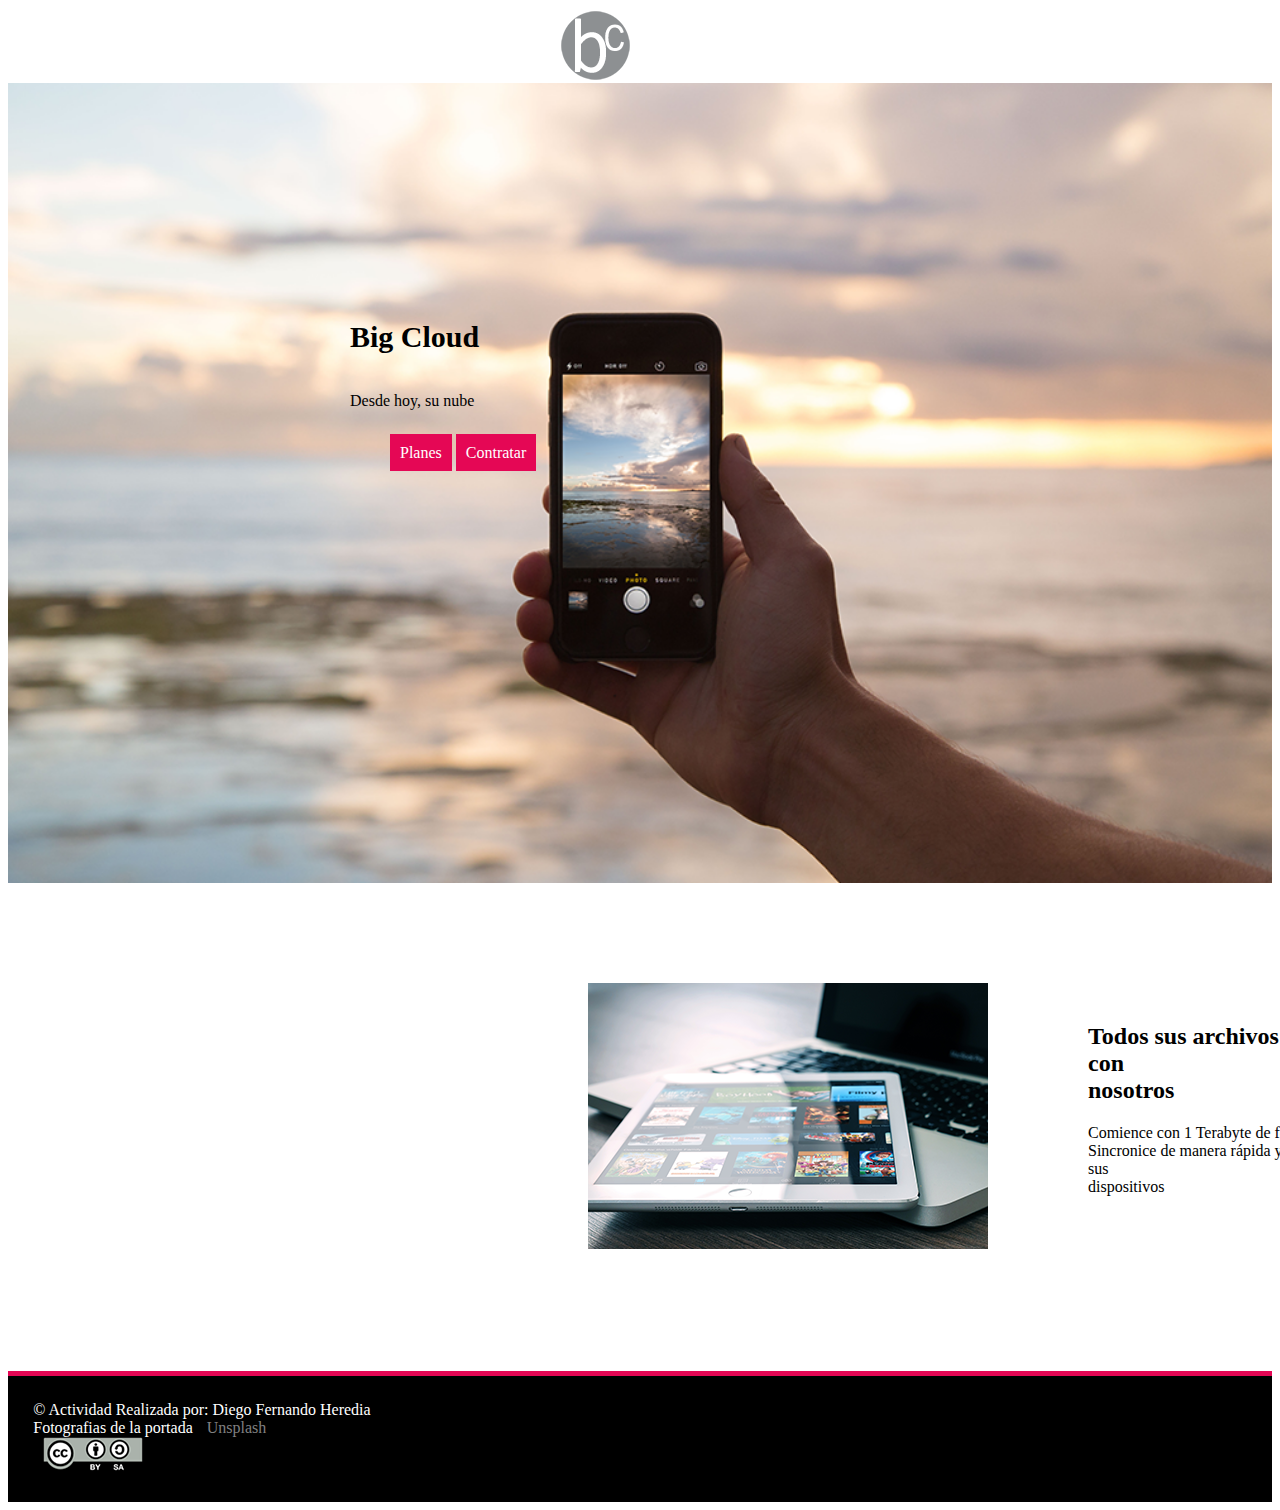
==== index.html @ 19029cd7 "Initial commit" ====
<!DOCTYPE html>
<html lang="en">
<head>
	<meta charset="UTF-8">
	<meta name="viewport" content="width=device-width, user-scalable=no, initial-scale=1.0, maximum-scale=1.0, minimum-scale=1.0">
	<link rel="stylesheet" href="https://use.fontawesome.com/releases/v5.3.1/css/all.css" integrity="sha384-mzrmE5qonljUremFsqc01SB46JvROS7bZs3IO2EmfFsd15uHvIt+Y8vEf7N7fWAU" crossorigin="anonymous">

	<title>Index</title>
	<link rel="stylesheet" href="css/index.css">
</head>
<body>
	<header id="header" class="">
			<img class="i1" src="img/logo.png">
	<div class="new"></div>
	
	<nav class="contenido"></nav> 
		<div class="texto"><h1>Big Cloud</h1><br>
Desde hoy, su nube<br>
   <br><nav>
   	    <ul>	<a href="file:///G:/Doc/ING%20LORENA/html/big/planes.html">Planes</a>
   			    <a href="file:///G:/Doc/ING%20LORENA/html/big/contratar.html">Contratar</a>
   		</ul>
   		</nav>
		
	</header>

	<section>
		<div class="cont">
		<article><img class="i2" src="img/seccion2.png" /><br> <br>
		</article>

		

		<div class="tex"><h2>Todos sus archivos a salvo con <br> nosotros <br></h2>
<li>Comience con 1 Terabyte de forma gratuita</li>
<li>Sincronice de manera rápida y fiable todos sus<br>dispositivos</li></div>

</div></div>

	</section>

	<div class="container">

   
</div>
	</div>
	
	<footer>
	&copy; Actividad Realizada por: Diego Fernando Heredia <br>Fotografias de la portada <a href="https://unsplash.com/">Unsplash</a> 
	  <br>
	 <a href="https://creativecommons.org/licenses/by-sa/4.0/"><img src="img/creati.png"></a>
</footer>

</body>
</html>
---- css/index.css ----
.container{
	margin: 0 auto;
	padding: 0;
	width: 90%;
	max-width: 1110px;
	min-width: 780px;
}

.i1{
display: block;
padding: 0 550px;

}
.new{
	background-image: url('../img/seccion.png');
	background-repeat: no-repeat;
	background-size: cover;
	background-position: center;
	border: 1px: solid black;
	margin-bottom: 60px;
	height: 800px;


}
.contenido texto{
	position: relative;
	display: inline-block;
	text-align: center;
	

}

.texto{
	position: absolute;
	top: 300px;
	left: 350px;




}
h1{
	font-size: 30px;

}

.cont{
	position: relative;
	top: 80px;
	left: 100px;

}
nav ul a{
	text-decoration: none;
	background: #E50755;
	color: white;
	padding: 10px;
	text-align: center;
}
footer{
	background: black;
	color: white;
	padding: 2%; 
	border-top: 5px solid #E50755;
	clear: both;



}
.i2{
	position: relative;
	top: -80px;
	left: -100px;
	padding: 0 10%;
	margin-bottom: 60px;
	
}
article{
	float: left;
	margin-left:  500px;
	padding: 40px;
	
}
footer a{
	color: gray;
}
ul:hover {
-moz-transform: scale(2) rotate(360deg);
-webkit-transform: scale(2) rotate(360deg);
-o-transform: scale(2) rotate(360deg);
-ms-transform: scale(2) rotate(360deg);
transform: scale(2) rotate(360deg);
}
a{
	text-decoration: none;
	padding: 10px 10px;
}
li {
	list-style: none;
	border-radius: 100%;
	
}
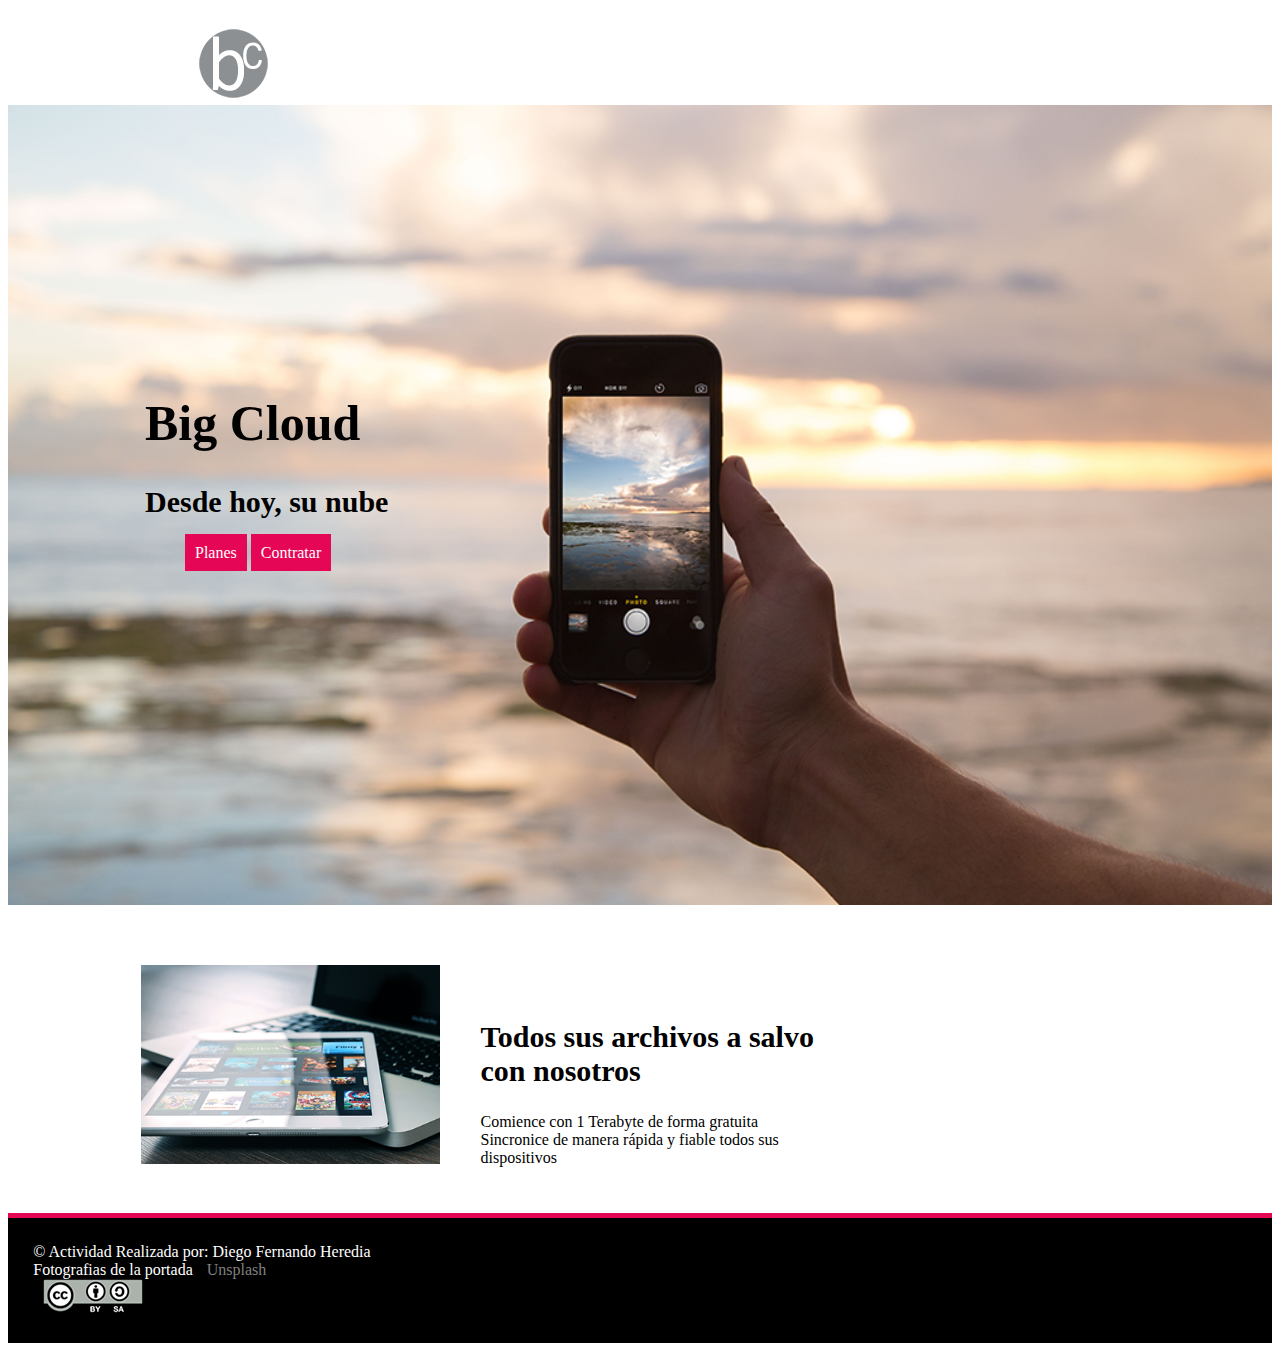
==== commit d4da6669: "borre link" ====
--- a/index.html
+++ b/index.html
@@ -9,41 +9,62 @@
 	<link rel="stylesheet" href="css/index.css">
 </head>
 <body>
-	<header id="header" class="">
-			<img class="i1" src="img/logo.png">
-	<div class="new"></div>
+	<header>
+		<div class="container"><a href="index.html"></a> 
+		<div id="log"><img src="img/logo.png">
+		</div>
+		</div>
+
+ 
+ 	<div class="new">
 	
-	<nav class="contenido"></nav> 
-		<div class="texto"><h1>Big Cloud</h1><br>
-Desde hoy, su nube<br>
-   <br><nav>
-   	    <ul>	<a href="file:///G:/Doc/ING%20LORENA/html/big/planes.html">Planes</a>
-   			    <a href="file:///G:/Doc/ING%20LORENA/html/big/contratar.html">Contratar</a>
+	<div class="container">
+		<div class="texto">
+		<h1>Big Cloud</h1>
+		<h2>Desde hoy, su nube</h2>
+		<nav class="men">
+			  <ul>	<a href="planes.html">Planes</a>
+   			    <a href="contratar.html">Contratar</a>
    		</ul>
    		</nav>
-		
-	</header>
+   		</div>
+   		</div>
+			
+	</div> 
 
-	<section>
-		<div class="cont">
-		<article><img class="i2" src="img/seccion2.png" /><br> <br>
-		</article>
+   		</header>
 
-		
 
-		<div class="tex"><h2>Todos sus archivos a salvo con <br> nosotros <br></h2>
-<li>Comience con 1 Terabyte de forma gratuita</li>
-<li>Sincronice de manera rápida y fiable todos sus<br>dispositivos</li></div>
+   		<section>
+   			<div class="container">
+   				<div class="container">
+   					<aside class="asi">
+   						<article>
+   							<div class="nueva"><img class="i1" src="img/seccion2.png" align="left" width="30%"></div>
+   						</article>
+   						
+   					</aside>
+   					</div>
+   					<div class="container">
+   						<aside>
+   							<div class="tex">
+   								<article>
+   									<ul><h2>Todos sus archivos a salvo con nosotros</h2>
+   										<li>Comience con 1 Terabyte de forma gratuita</li>
+   										<li>Sincronice de manera rápida y fiable todos sus<br>dispositivos</li>
+   									</ul>
+   									
+   								</article>
+   								
+   							</div>
+   						</aside>
+   						</div>
+   						</div>
 
-</div></div>
 
-	</section>
-
-	<div class="container">
-
-   
-</div>
-	</div>
+   			
+   		</section>
+	
 	
 	<footer>
 	&copy; Actividad Realizada por: Diego Fernando Heredia <br>Fotografias de la portada <a href="https://unsplash.com/">Unsplash</a> 
--- a/css/index.css
+++ b/css/index.css
@@ -5,10 +5,9 @@
 	max-width: 1110px;
 	min-width: 780px;
 }
-
-.i1{
-display: block;
-padding: 0 550px;
+#log{
+	padding: 0 10%;
+	background-size: cover;
 
 }
 .new{
@@ -22,7 +21,7 @@
 
 
 }
-.contenido texto{
+.contenido{
 	position: relative;
 	display: inline-block;
 	text-align: center;
@@ -33,15 +32,22 @@
 .texto{
 	position: absolute;
 	top: 300px;
-	left: 350px;
-
-
-
+	margin: 60px;
+}
+.men{
+	margin: 0;
+	border: 0;
+}
+.tex{
+	margin: 0 100px;	
+	padding: 30px 200px;
+}
+h1{
+	font-size: 50px;
 
 }
-h1{
+h2{
 	font-size: 30px;
-
 }
 
 .cont{
@@ -67,24 +73,15 @@
 
 
 }
-.i2{
-	position: relative;
-	top: -80px;
-	left: -100px;
-	padding: 0 10%;
-	margin-bottom: 60px;
-	
-}
-article{
-	float: left;
-	margin-left:  500px;
-	padding: 40px;
-	
+
+.nueva{
+	margin-top: 5%;
+	margin-bottom: 5%;
 }
 footer a{
 	color: gray;
 }
-ul:hover {
+nav ul:hover {
 -moz-transform: scale(2) rotate(360deg);
 -webkit-transform: scale(2) rotate(360deg);
 -o-transform: scale(2) rotate(360deg);
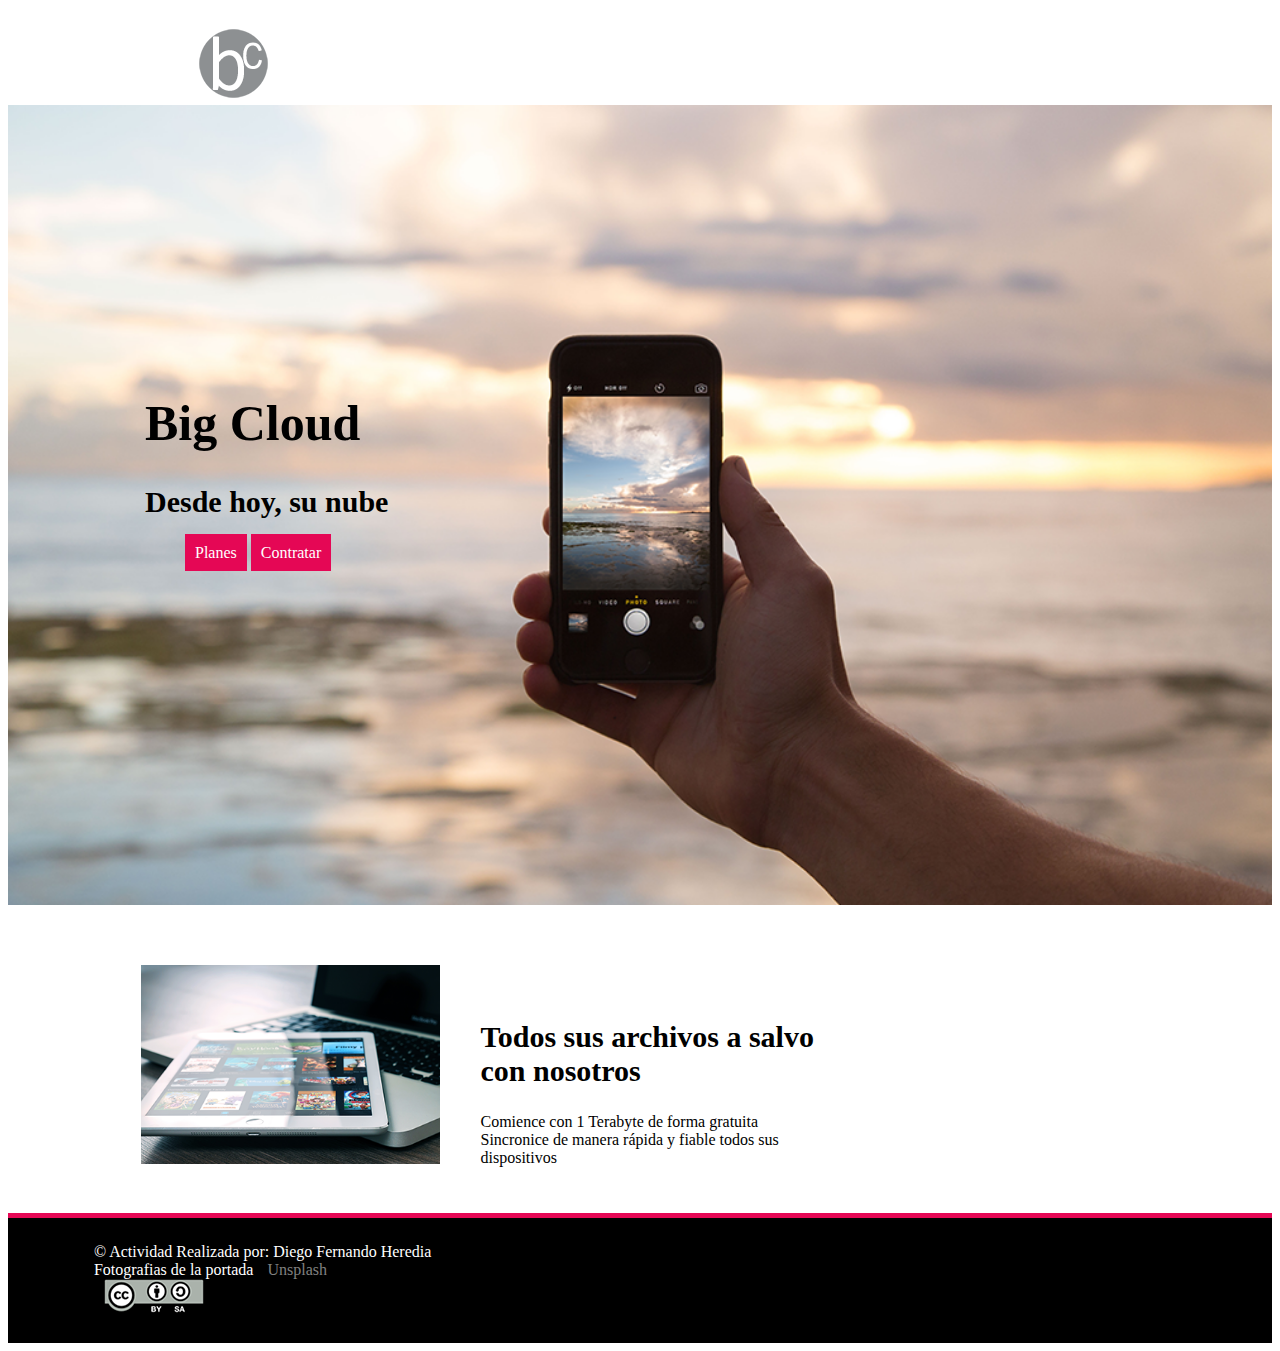
==== commit 0635c2f5: "alinee las paginas" ====
--- a/index.html
+++ b/index.html
@@ -59,18 +59,24 @@
    							</div>
    						</aside>
    						</div>
-   						</div>
 
-
-   			
    		</section>
 	
 	
-	<footer>
+			<footer>
+				<div class="container">
 	&copy; Actividad Realizada por: Diego Fernando Heredia <br>Fotografias de la portada <a href="https://unsplash.com/">Unsplash</a> 
 	  <br>
 	 <a href="https://creativecommons.org/licenses/by-sa/4.0/"><img src="img/creati.png"></a>
+	 	</div>
 </footer>
+   
+		
+	
+
+
+
+   	
 
 </body>
 </html>